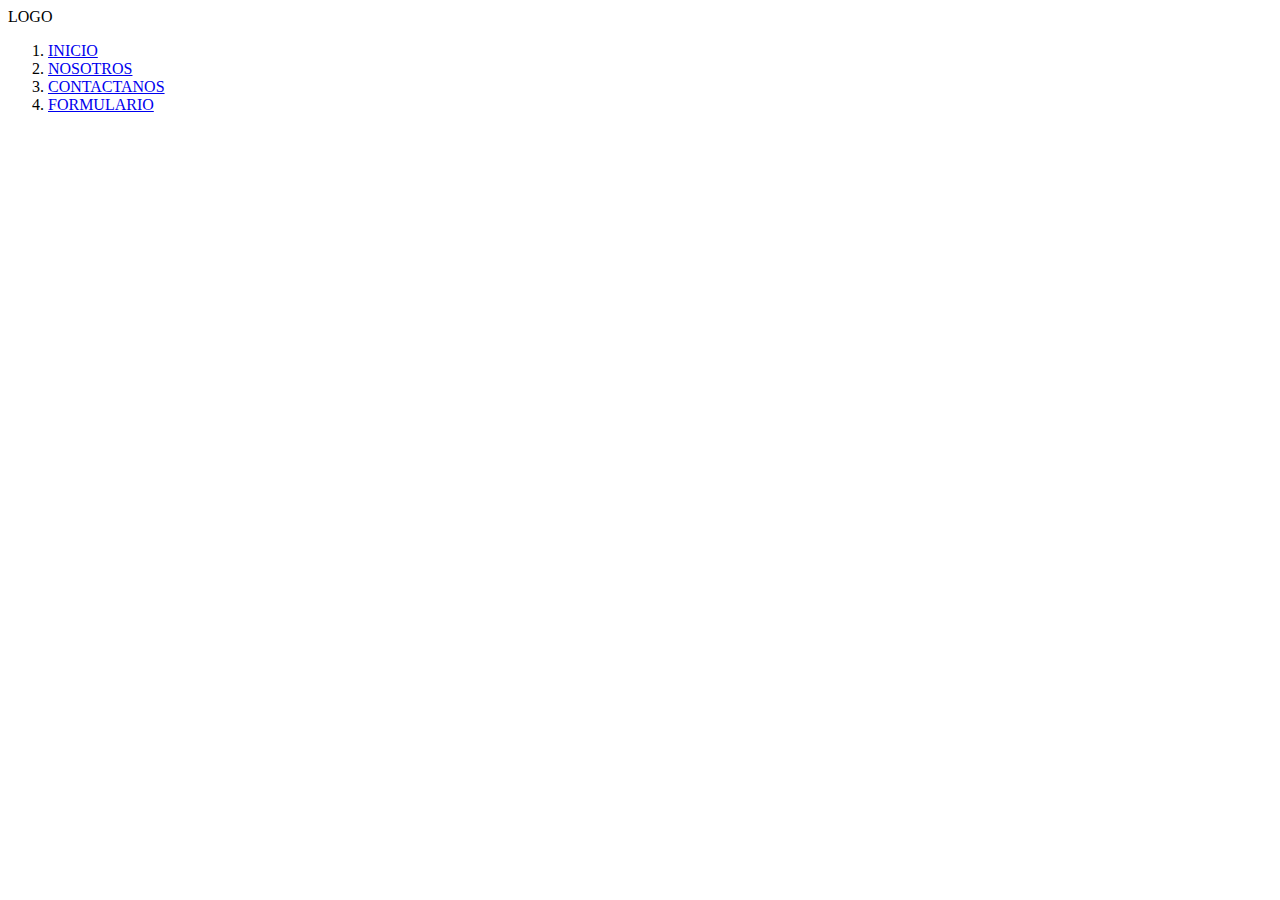
==== index.html @ dbfa5cda "form" ====
<!DOCTYPE html>
<html lang="en">
<head>
    <meta charset="UTF-8">
    <meta http-equiv="X-UA-Compatible" content="IE=edge">
    <meta name="viewport" content="width=device-width, initial-scale=1.0">
    <title>Document</title>
</head>
<body>
    <header>
        <span>LOGO</span>
        <ol>
            <li><a href="./inicio.html">INICIO</a> </li>
            <li><a href="./nosotros.html">NOSOTROS</a> </li>
            <li><a href="./contactanos.html">CONTACTANOS</a> </li>
            <li><a href="./formulario.html">FORMULARIO</a></li>
        </ol>
    </header>

    
</body>
<footer>

</footer>
</html>
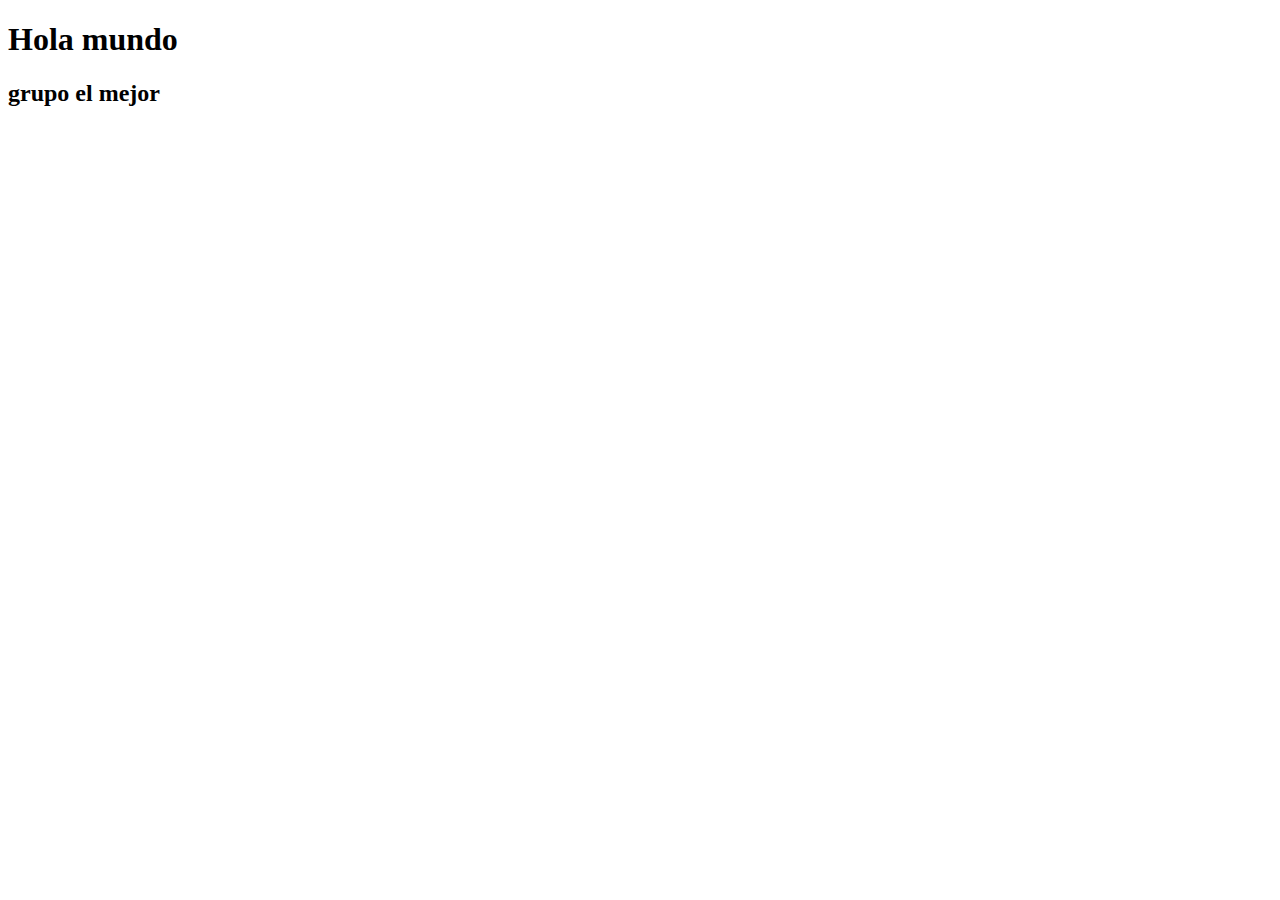
==== commit 3e8e3647: "actualizado" ====
--- a/index.html
+++ b/index.html
@@ -6,20 +6,11 @@
     <meta name="viewport" content="width=device-width, initial-scale=1.0">
     <title>Document</title>
 </head>
+
+        <h1>Hola mundo</h1>
+        <h2>grupo el mejor</h2>
+
 <body>
-    <header>
-        <span>LOGO</span>
-        <ol>
-            <li><a href="./inicio.html">INICIO</a> </li>
-            <li><a href="./nosotros.html">NOSOTROS</a> </li>
-            <li><a href="./contactanos.html">CONTACTANOS</a> </li>
-            <li><a href="./formulario.html">FORMULARIO</a></li>
-        </ol>
-    </header>
-
     
 </body>
-<footer>
-
-</footer>
 </html>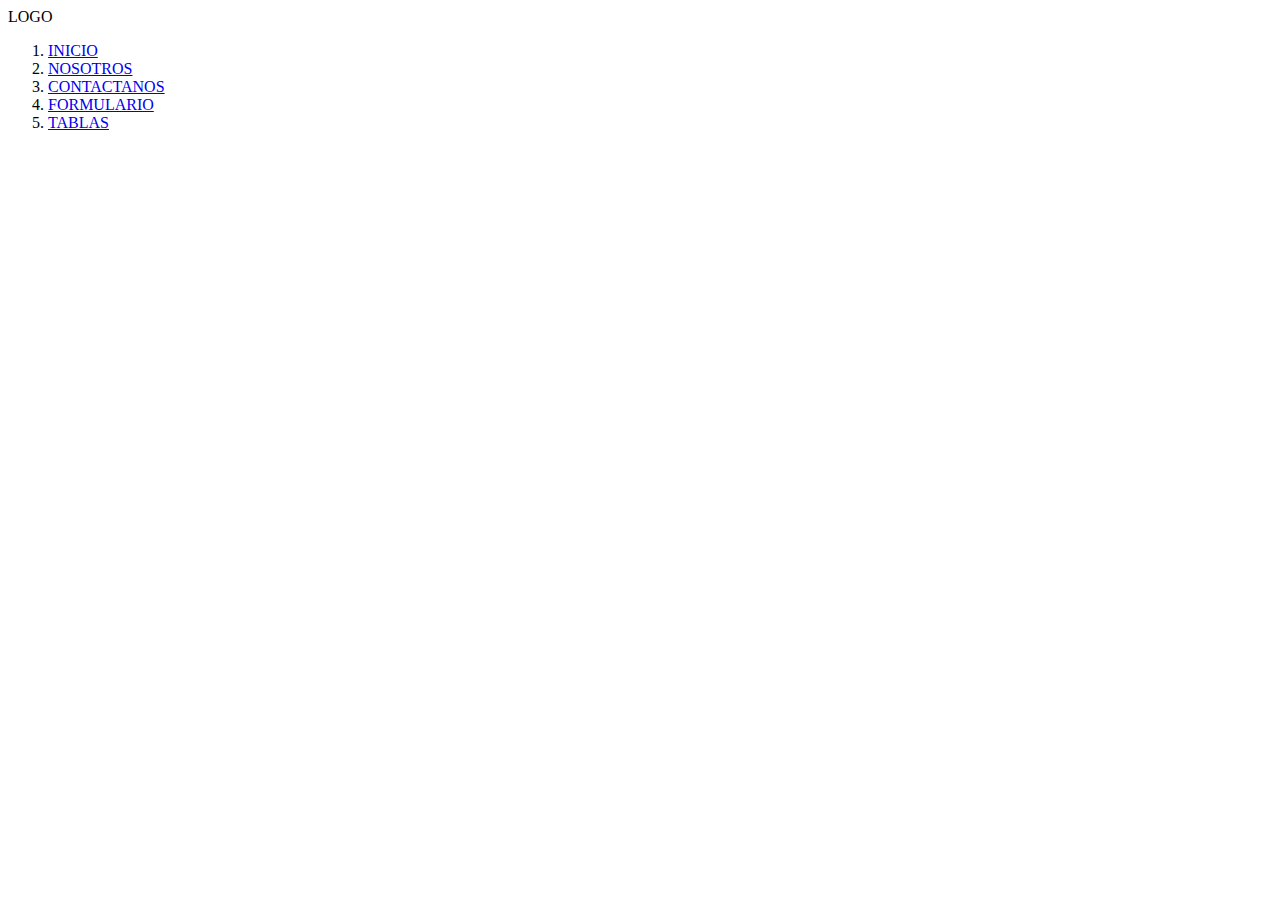
==== commit 05da636f: "actualizado" ====
--- a/index.html
+++ b/index.html
@@ -6,11 +6,21 @@
     <meta name="viewport" content="width=device-width, initial-scale=1.0">
     <title>Document</title>
 </head>
+<body>
+    <header>
+        <span>LOGO</span>
+        <ol>
+            <li><a href="./inicio.html">INICIO</a> </li>
+            <li><a href="./nosotros.html">NOSOTROS</a> </li>
+            <li><a href="./contactanos.html">CONTACTANOS</a> </li>
+            <li><a href="./formulario.html">FORMULARIO</a></li>
+            <li><a href="./tablas.html">TABLAS</a></li>
+        </ol>
+    </header>
 
-        <h1>Hola mundo</h1>
-        <h2>grupo el mejor</h2>
-
-<body>
     
 </body>
+<footer>
+
+</footer>
 </html>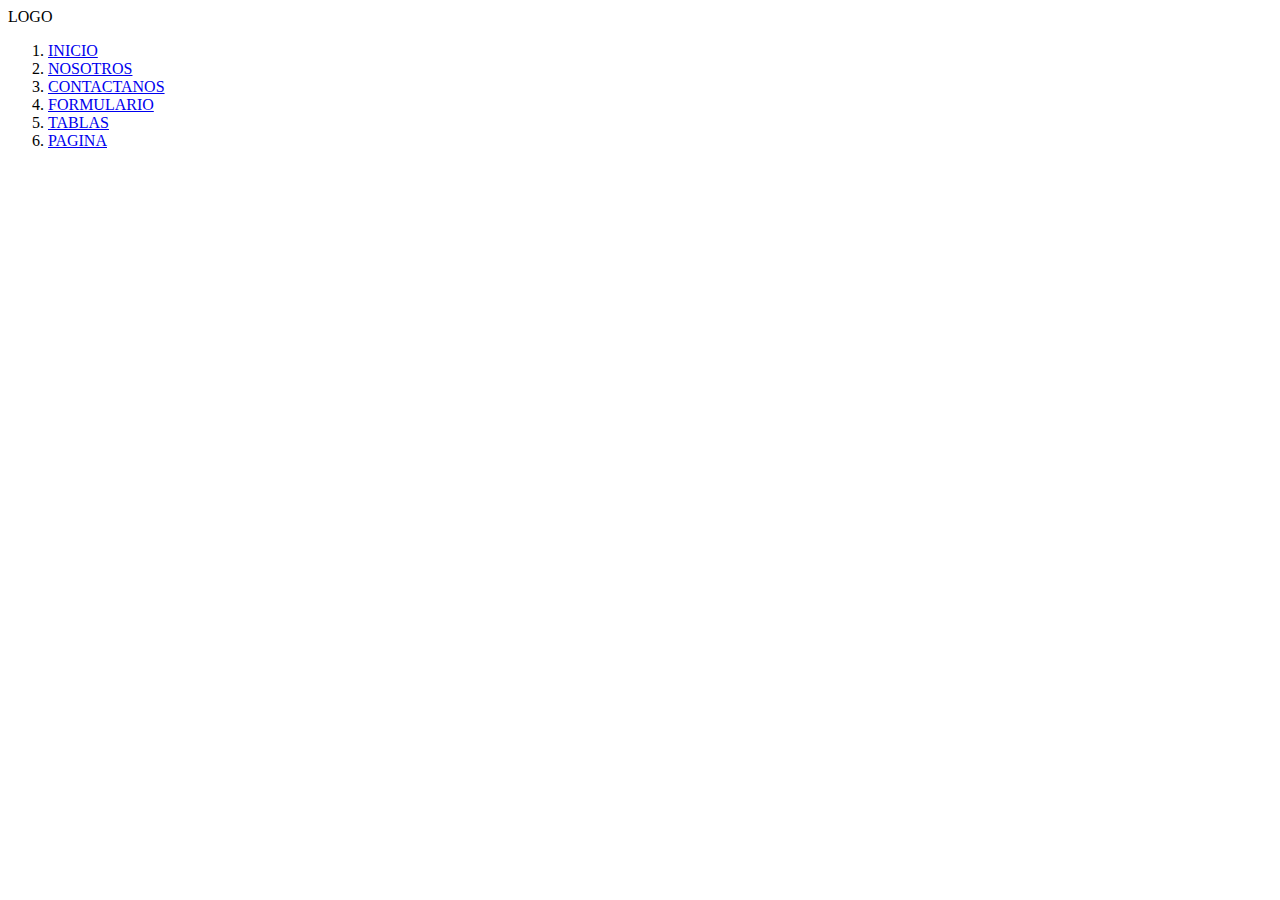
==== commit 67173978: "actualizado" ====
--- a/index.html
+++ b/index.html
@@ -10,11 +10,12 @@
     <header>
         <span>LOGO</span>
         <ol>
-            <li><a href="./inicio.html">INICIO</a> </li>
+            <li><a href="./Semana2/inicio.html">INICIO</a> </li>
             <li><a href="./nosotros.html">NOSOTROS</a> </li>
             <li><a href="./contactanos.html">CONTACTANOS</a> </li>
             <li><a href="./formulario.html">FORMULARIO</a></li>
             <li><a href="./tablas.html">TABLAS</a></li>
+          <li><a href="../Semana2/practica/paginapersonal.html">PAGINA</a></li>
         </ol>
     </header>
 
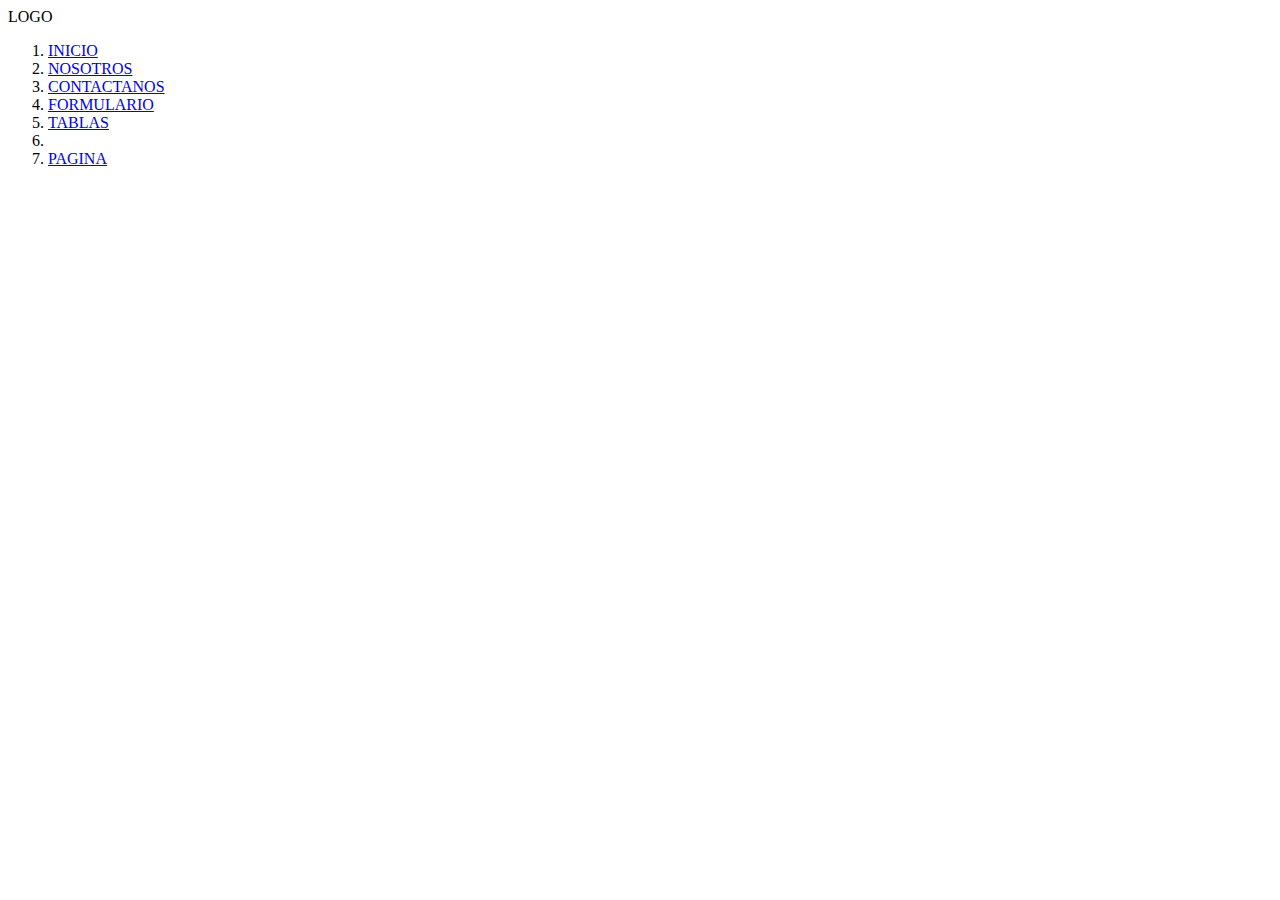
==== commit 493183f9: "actual" ====
--- a/index.html
+++ b/index.html
@@ -15,6 +15,7 @@
             <li><a href="./contactanos.html">CONTACTANOS</a> </li>
             <li><a href="./formulario.html">FORMULARIO</a></li>
             <li><a href="./tablas.html">TABLAS</a></li>
+            <li><a href="./Semana2/ejercicio-p/practica.html"></a></li>
           <li><a href="../Semana2/practica/paginapersonal.html">PAGINA</a></li>
         </ol>
     </header>
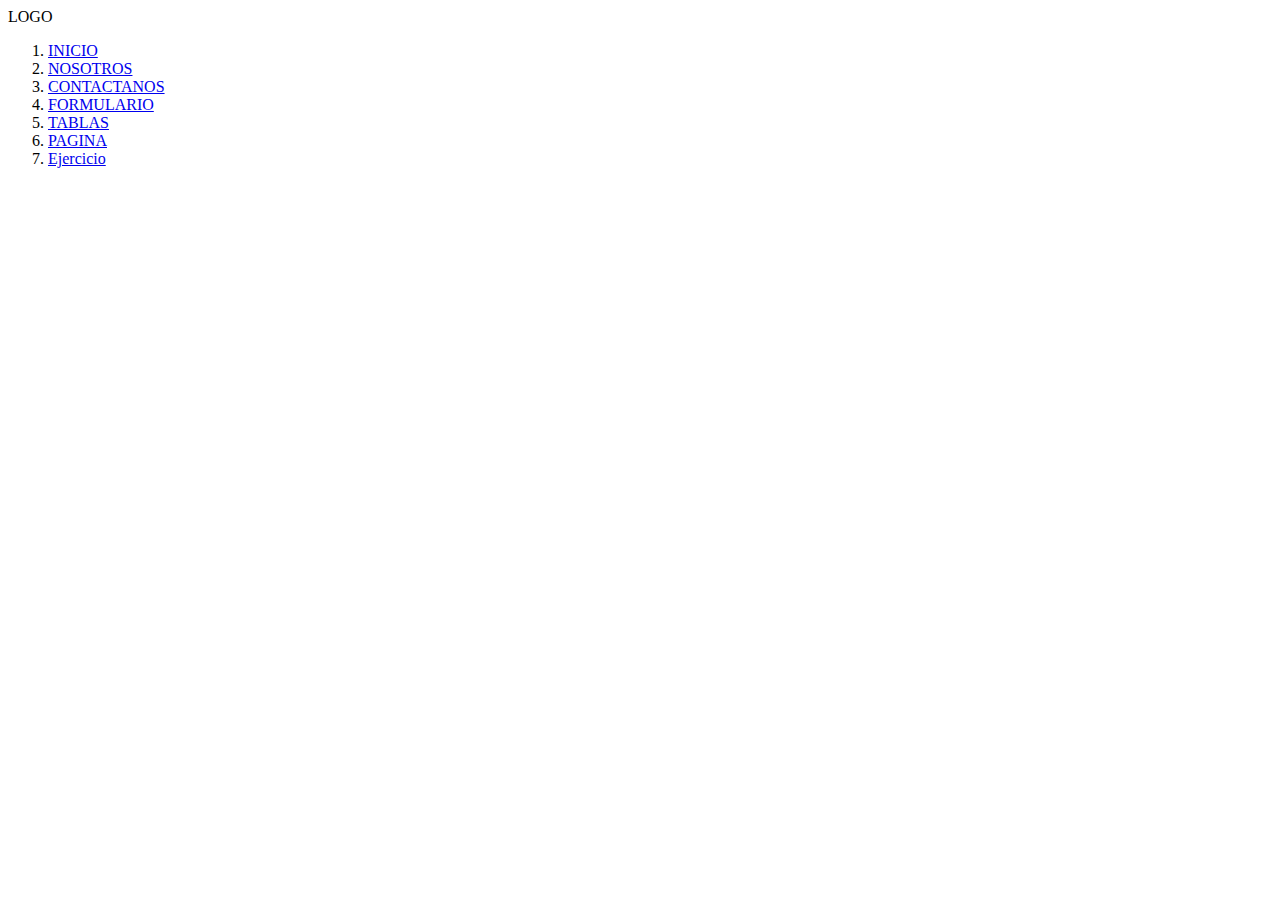
==== commit 1dc3bef9: "b" ====
--- a/index.html
+++ b/index.html
@@ -15,8 +15,9 @@
             <li><a href="./contactanos.html">CONTACTANOS</a> </li>
             <li><a href="./formulario.html">FORMULARIO</a></li>
             <li><a href="./tablas.html">TABLAS</a></li>
-            <li><a href="./Semana2/ejercicio-p/practica.html"></a></li>
+            
           <li><a href="../Semana2/practica/paginapersonal.html">PAGINA</a></li>
+          <li><a href="./Semana2/ejercicio-p/practica.html">Ejercicio</a></li>
         </ol>
     </header>
 
